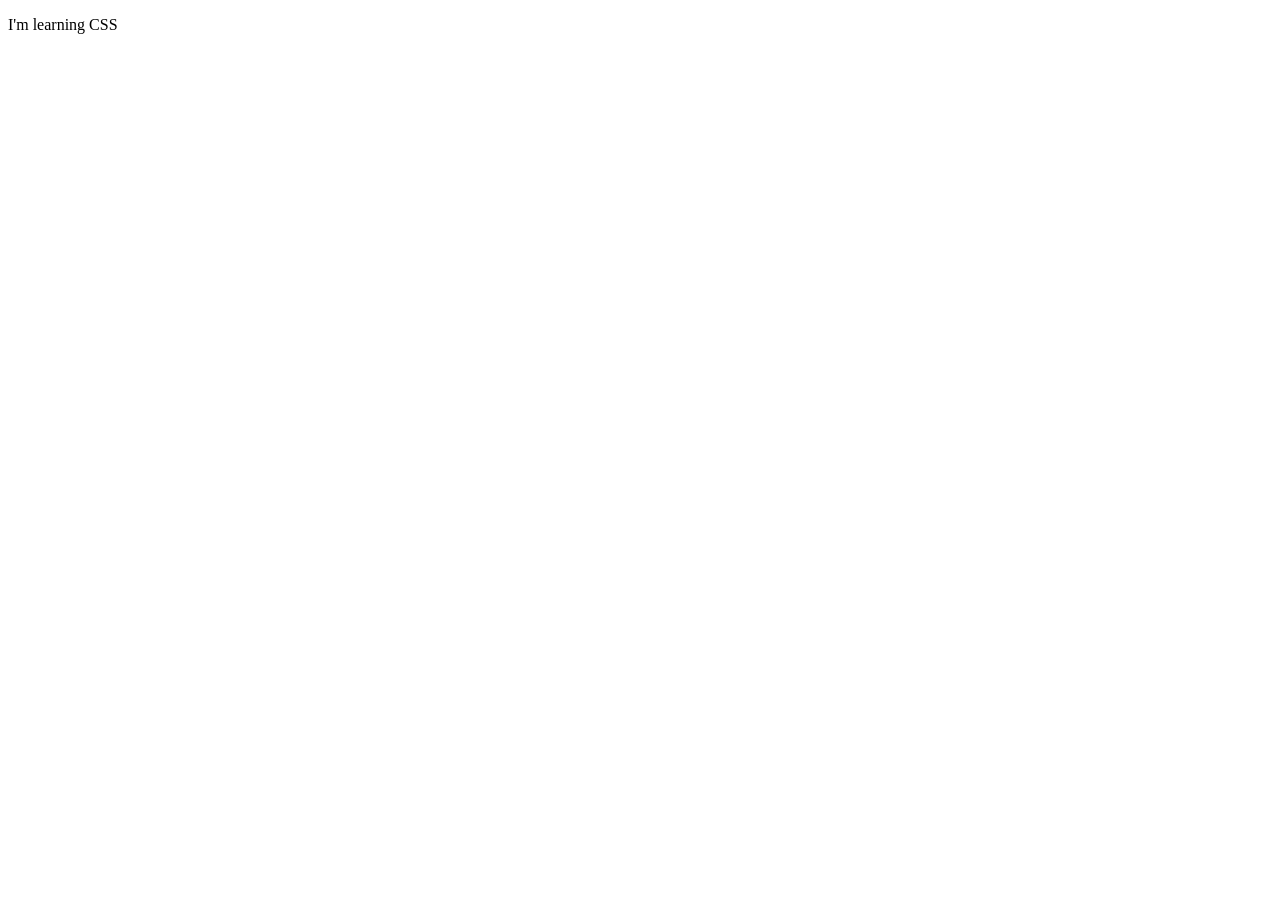
==== css/index.html @ feb156cb "practice" ====
<!DOCTYPE html>
<html lang="en">
<head>
    <meta charset="UTF-8">
    <meta name="viewport" content="width=, initial-scale=1.0">
    <title>Document</title>
</head>
<body>
    <p>I'm learning CSS</p>
</body>
</html>
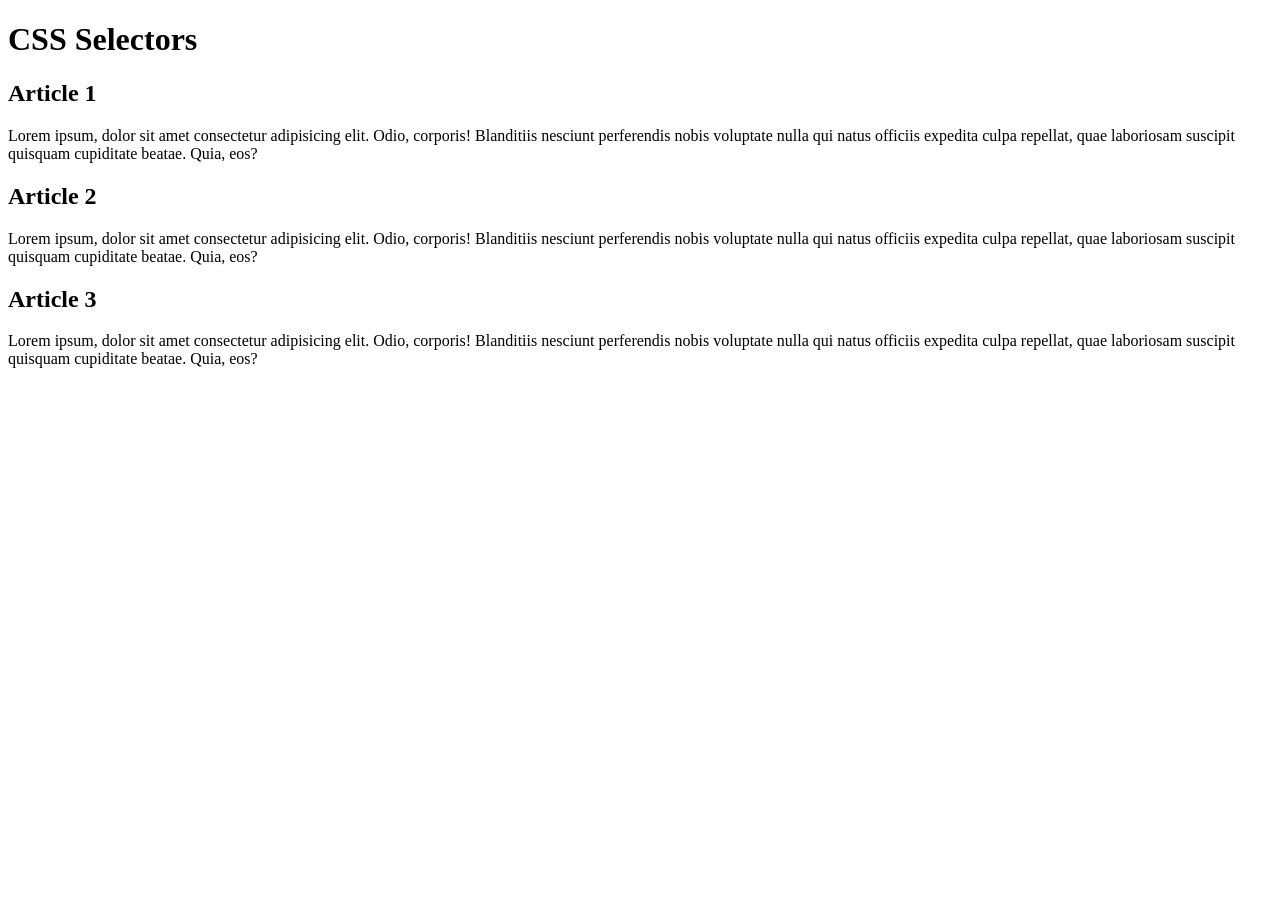
==== commit a7e1a041: "practice" ====
--- a/css/index.html
+++ b/css/index.html
@@ -3,9 +3,28 @@
 <head>
     <meta charset="UTF-8">
     <meta name="viewport" content="width=, initial-scale=1.0">
-    <title>Document</title>
+    <title>CSS Selectors</title>
+    <link rel="stylesheet" href="/css/style.css">
 </head>
 <body>
-    <p>I'm learning CSS</p>
+    <header>
+            <h1>CSS Selectors</h1>
+    </header>
+    <main>
+    <article>
+        <h2>Article 1</h2>
+        <p>Lorem ipsum, dolor sit amet consectetur adipisicing elit. Odio, corporis! Blanditiis nesciunt perferendis nobis <span class="highlight">voluptate</span> nulla qui natus officiis expedita culpa repellat, quae laboriosam suscipit quisquam cupiditate beatae. Quia, eos?</p>
+    </article>
+
+    <article>
+        <h2>Article 2</h2>
+        <p id="second" class="gray">Lorem ipsum, dolor sit amet consectetur adipisicing elit. Odio, corporis! Blanditiis nesciunt perferendis nobis <span class="highlight">voluptate</span> nulla qui natus officiis expedita culpa repellat, quae laboriosam suscipit quisquam cupiditate beatae. Quia, eos?</p>
+    </article>
+
+    <article>
+        <h2>Article 3</h2>
+        <p class="gray">Lorem ipsum, dolor sit amet consectetur adipisicing elit. Odio, corporis! Blanditiis nesciunt perferendis nobis <span class="highlight">voluptate</span> nulla qui natus officiis expedita culpa repellat, quae laboriosam suscipit quisquam cupiditate beatae. Quia, eos?</p>
+    </article>
+    </main>
 </body>
 </html>
